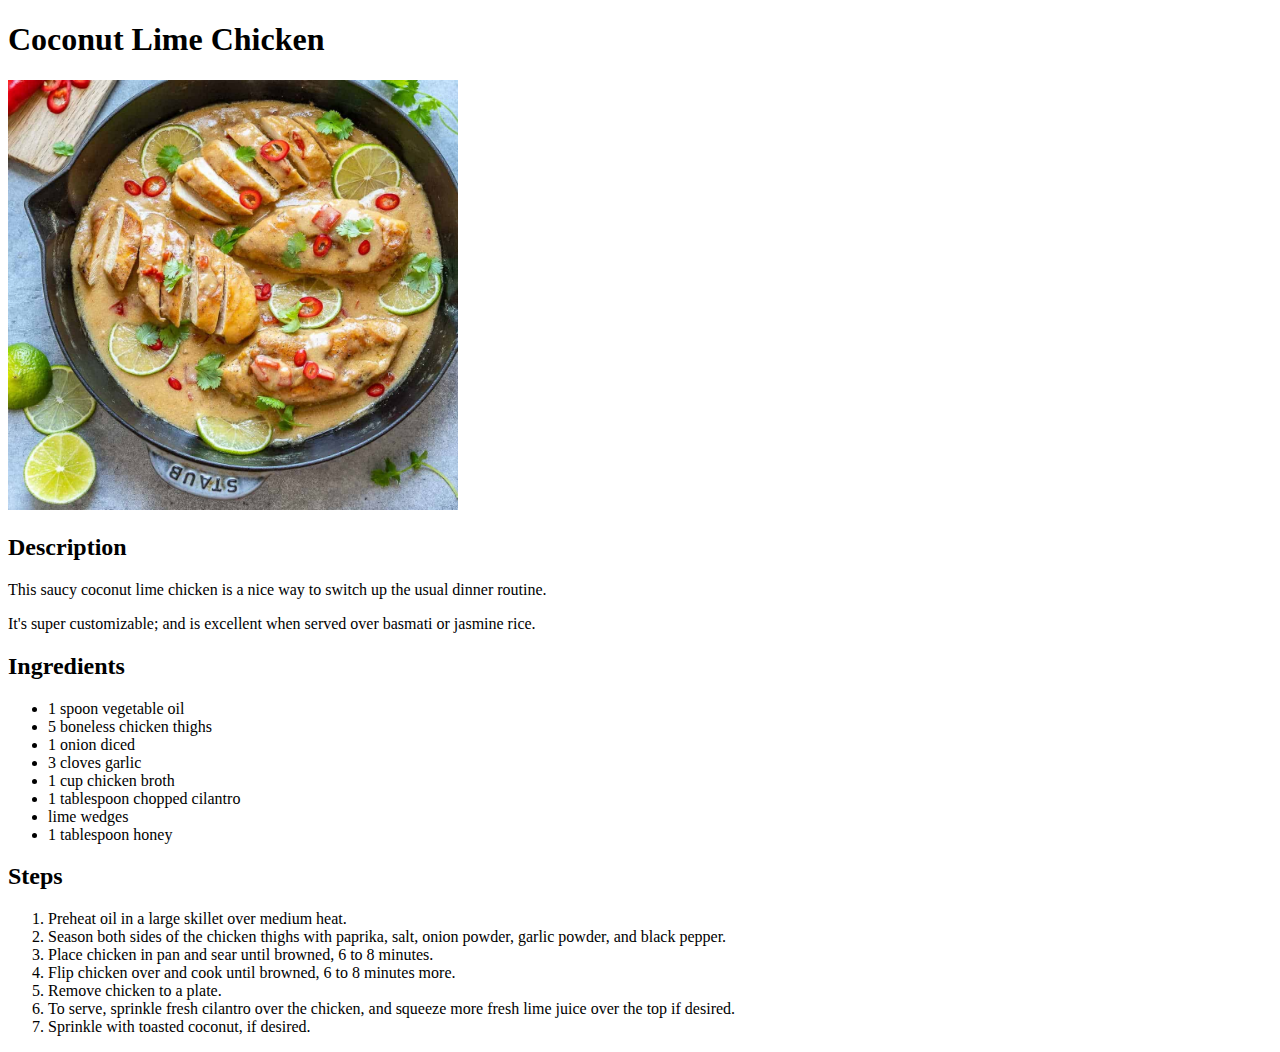
==== recipes/chicken.html @ 5897e442 "Add 2 more recipes" ====
<!DOCTYPE html>
<html lang="en">
<head>
    <meta charset="UTF-8">
    <meta name="viewport" content="width=device-width, initial-scale=1.0">
    <title>Chicken</title>
</head>
<body>
    <h1>Coconut Lime Chicken</h1>
    <img src="../recipe-images/chicken.jpg" alt="chicken" height="430" width="450">
    <h2>Description</h2>
    <p>This saucy coconut lime chicken is a nice way to switch up the usual dinner routine.</p>
    <p>It's super customizable; and is excellent when served over basmati or jasmine rice.</p>
    <h2>Ingredients</h2>
    <ul>
        <li>1 spoon vegetable oil</li>
        <li>5 boneless chicken thighs</li>
        <li>1 onion diced</li>
        <li>3 cloves garlic</li>
        <li>1 cup chicken broth</li>
        <li>1 tablespoon chopped cilantro</li>
        <li>lime wedges</li>
        <li>1 tablespoon honey</li>
    </ul>
    <h2>Steps</h2>
    <ol>
        <li>Preheat oil in a large skillet over medium heat.</li>
        <li>Season both sides of the chicken thighs with paprika, salt, onion powder, garlic powder, and black pepper.</li>
        <li>Place chicken in pan and sear until browned, 6 to 8 minutes. </li>
        <li>Flip chicken over and cook until browned, 6 to 8 minutes more.</li>
        <li>Remove chicken to a plate.</li>
        <li>To serve, sprinkle fresh cilantro over the chicken, and squeeze more fresh lime juice over the top if desired.</li>
        <li>Sprinkle with toasted coconut, if desired.</li>
    </ol>
</body>
</html>
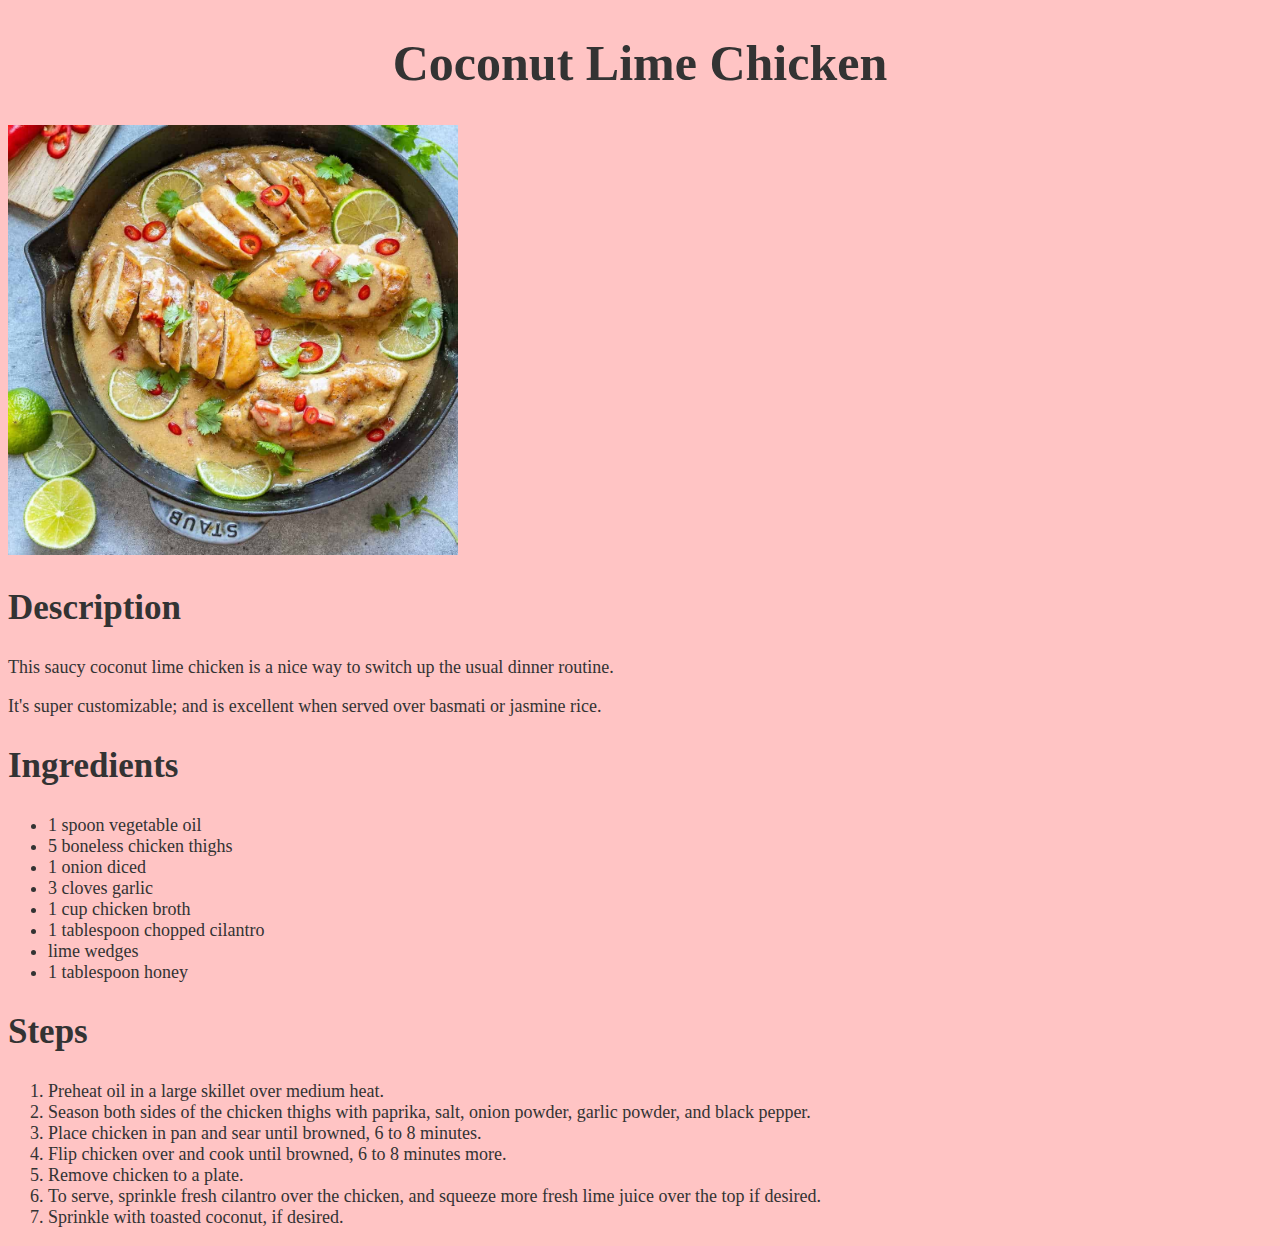
==== commit 6be4834b: "Add CSS styling to pages" ====
--- a/recipes/chicken.html
+++ b/recipes/chicken.html
@@ -4,9 +4,10 @@
     <meta charset="UTF-8">
     <meta name="viewport" content="width=device-width, initial-scale=1.0">
     <title>Chicken</title>
+    <link rel="stylesheet" href="../styles.css">
 </head>
 <body>
-    <h1>Coconut Lime Chicken</h1>
+    <h1 class="top-heading">Coconut Lime Chicken</h1>
     <img src="../recipe-images/chicken.jpg" alt="chicken" height="430" width="450">
     <h2>Description</h2>
     <p>This saucy coconut lime chicken is a nice way to switch up the usual dinner routine.</p>
--- a/styles.css
+++ b/styles.css
@@ -0,0 +1,26 @@
+body {
+    font-family: papyrus, copperplate, fantasy;
+    background-color: rgb(255, 196, 196);
+}
+
+.top-heading {
+    text-align: center;
+    font-weight: bold;
+    font-size: 50px;
+    color: #333333;
+}
+
+h2 {
+    font-weight: bold;
+    font-size: 35px;
+    color: #333333;
+}
+
+p, ul, ol {
+    font-size: 18px;
+    color: #333333;
+}
+
+ul li a {
+    color: #008080;
+}